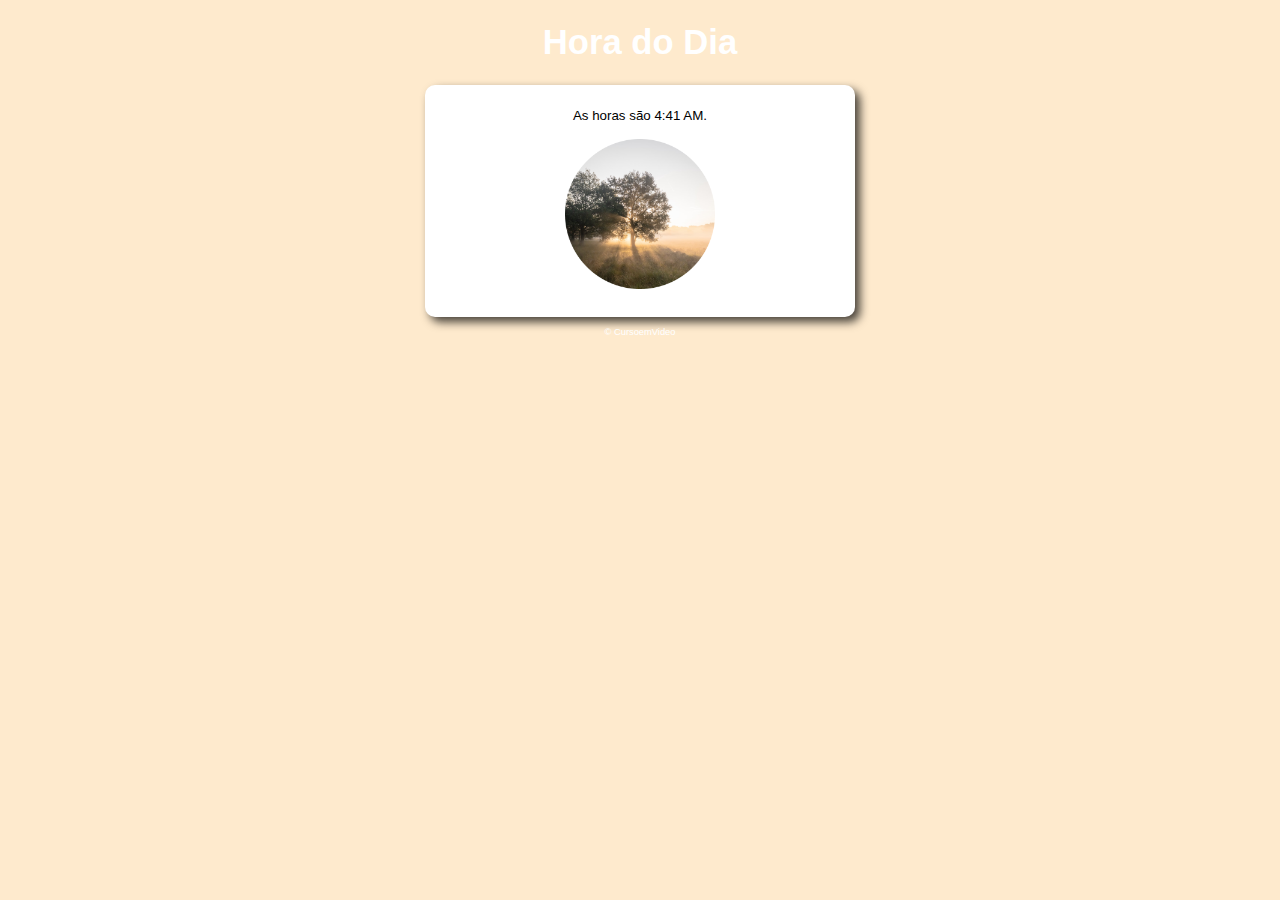
==== index.html @ 99efac6a "Mudei o nome do arquivo 'modelo.html' para 'index.html'" ====
<!DOCTYPE html>
<html lang="pt-BR">
<head>
    <meta charset="UTF-8">
    <meta http-equiv="X-UA-Compatible" content="IE=edge">
    <meta name="viewport" content="width=device-width, initial-scale=1.0">
    <title>Modelo de Exercício</title>
    <link rel="stylesheet" href="style.css">
</head>
<body onload="carregar()">
    <header>
        <h1>Hora do Dia</h1>
    </header>
    <section>
        <div id="msg">
            Aqui vai aparecer a imagem
        </div>
        <div>
            <img id="imagem" src="imagens/manha-circ.png" alt="">
        </div>

    </section>
    <footer>
        <p>&copy; CursoemVideo</p>
    </footer>
    <script src="script.js"></script>
</body>
</html>
---- style.css ----
body{
    background: rgb(78, 147, 226);
    font: normal 15pt Arial;
}   
header{
    color: white;
    text-align: center;  /*Alinhamento de texto: centro*/
    font-size: 13pt;
}
section{
    background: white;
    border-radius: 10px;  /*Arredondamento das bordas*/
    padding: 15px;  /*Espaçamento interno*/
    max-width: 400px; /*Precisei usar max-width no lugar de width (largura)*/
    margin: auto;  /*Espaçamento externo*/
    /*desloc. lateral desloc. vertical espalhamento cor*/
    box-shadow: 5px 5px 10px rgba(0, 0, 0, 0.726); /*sombra*/
}
footer{
    color: white;
    text-align: center;  /*Alinhamento de texto: centro*/
    font: italic;  /*Fonte italico*/
    font-size: 7pt;
}

img#imagem{
    width: 150px;
}

div {
    text-align: center;
    padding: 8px;
}

div#msg {
    font-size: 10pt;
}
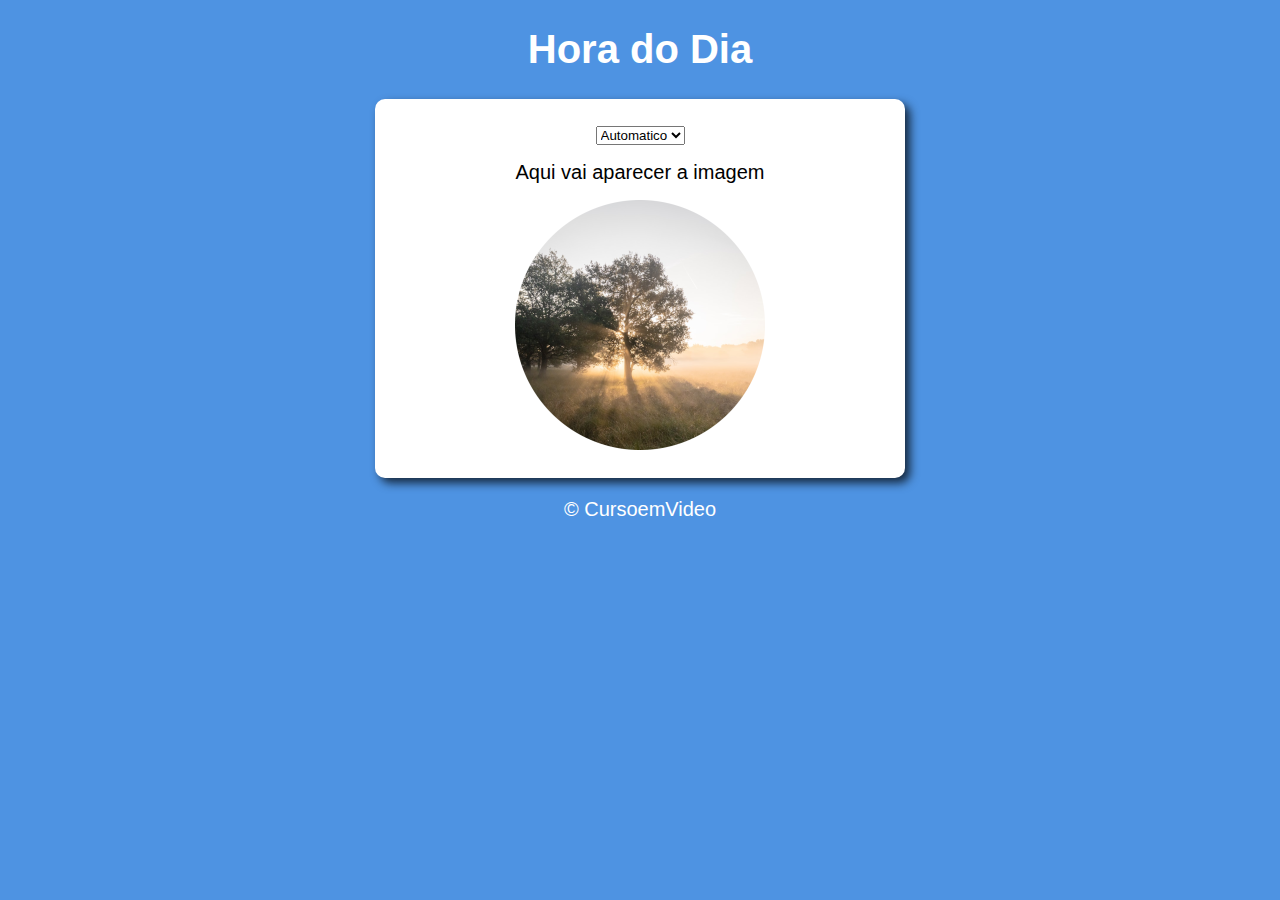
==== commit d0a7f8af: "Agora o usuário pode alterar o tema por si" ====
--- a/index.html
+++ b/index.html
@@ -12,11 +12,19 @@
         <h1>Hora do Dia</h1>
     </header>
     <section>
+        <div>
+            <select name="selecionar" id="selecionar">
+                <option value="0">Automatico</option>
+                <option value="1">Manhã</option>
+                <option value="2">Tarde</option>
+                <option value="3">Noite</option>
+            </select>
+        </div>
         <div id="msg">
             Aqui vai aparecer a imagem
         </div>
         <div>
-            <img id="imagem" src="imagens/manha-circ.png" alt="">
+            <img id="imagem" src="imagens/foto-manha.png" alt="">
         </div>
 
     </section>
--- a/style.css
+++ b/style.css
@@ -5,13 +5,12 @@
 header{
     color: white;
     text-align: center;  /*Alinhamento de texto: centro*/
-    font-size: 13pt;
 }
 section{
     background: white;
     border-radius: 10px;  /*Arredondamento das bordas*/
     padding: 15px;  /*Espaçamento interno*/
-    max-width: 400px; /*Precisei usar max-width no lugar de width (largura)*/
+    max-width: 500px; /*Precisei usar max-width no lugar de width (largura)*/
     margin: auto;  /*Espaçamento externo*/
     /*desloc. lateral desloc. vertical espalhamento cor*/
     box-shadow: 5px 5px 10px rgba(0, 0, 0, 0.726); /*sombra*/
@@ -20,18 +19,12 @@
     color: white;
     text-align: center;  /*Alinhamento de texto: centro*/
     font: italic;  /*Fonte italico*/
-    font-size: 7pt;
 }
 
-img#imagem{
-    width: 150px;
-}
 
 div {
     text-align: center;
     padding: 8px;
 }
 
-div#msg {
-    font-size: 10pt;
-}
+
